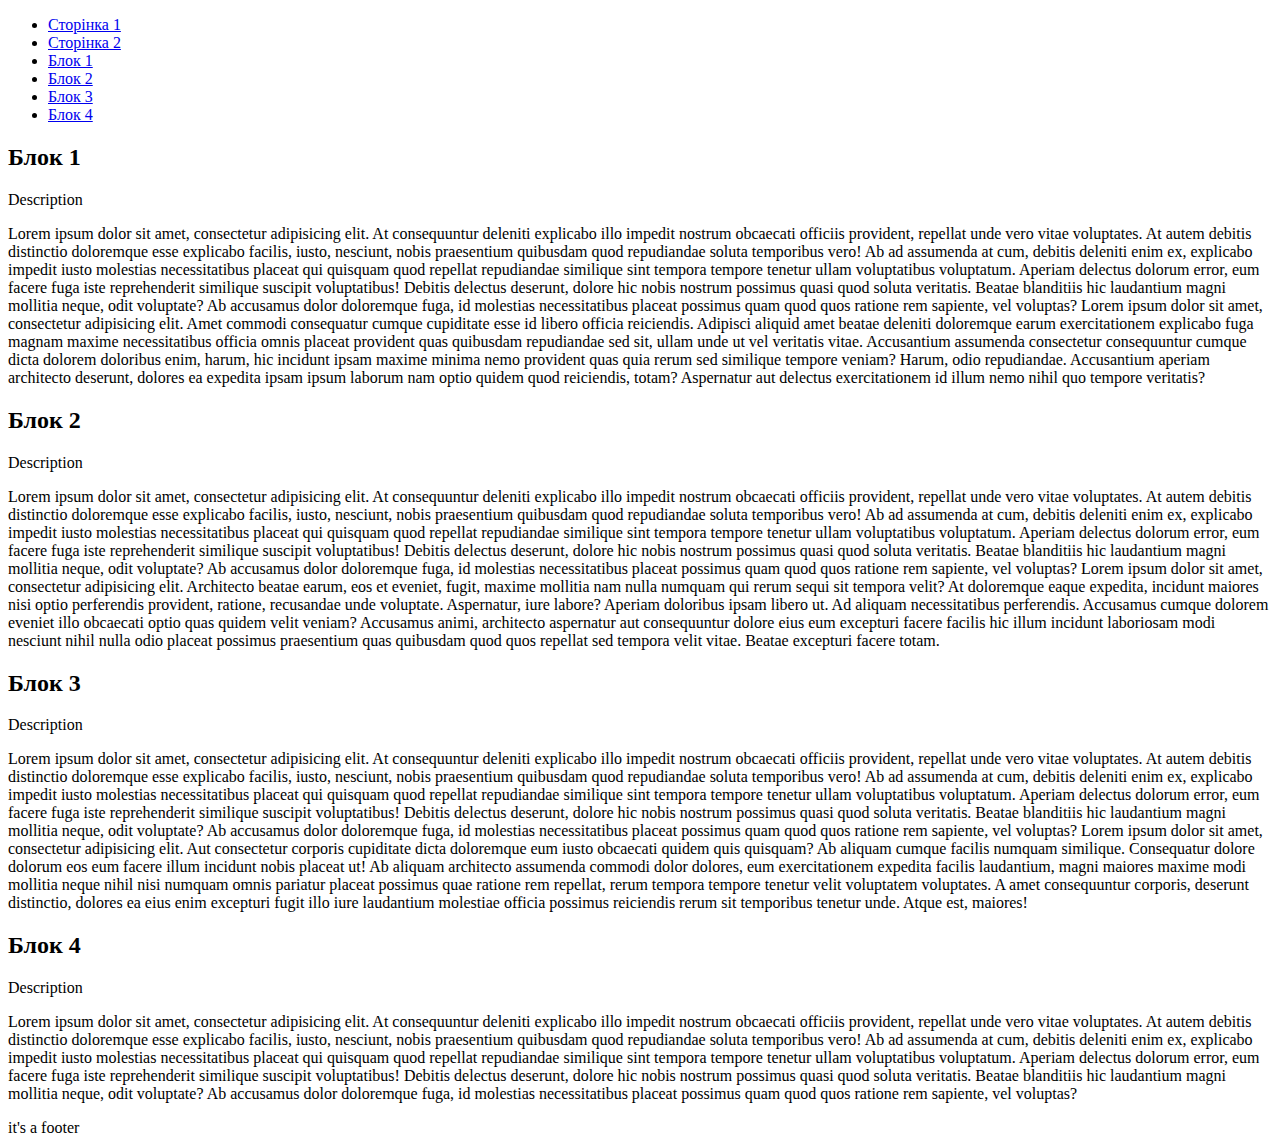
==== index.html @ 452ee5eb "1 version of project" ====
<!doctype html>
<html lang="en">
    <head>
        <meta charset="UTF-8">
        <meta name="viewport"
              content="width=device-width, user-scalable=no, initial-scale=1.0, maximum-scale=1.0, minimum-scale=1.0">
        <meta http-equiv="X-UA-Compatible" content="ie=edge">
        <title>Document</title>
        <style>
            html{
                scroll-behavior: smooth;
            }
        </style>
    </head>
    <body>

    <nav>
        <ul>
            <li>
                <a href="index.html">Сторінка 1</a>
            </li>
            <li>
                <a href="page2.html">Сторінка 2</a>
            </li>
            <li>
                <a href="#id1">Блок 1</a>
            </li>
            <li>
                <a href="#id2">Блок 2</a>
            </li>
            <li>
                <a href="#id3">Блок 3</a>
            </li>
            <li>
                <a href="#id4">Блок 4</a>
            </li>
        </ul>
    </nav>

    <main>
        <article id="id1">
            <header>
                <h2>Блок 1</h2>
                <p>Description</p>
            </header>
            <p>
                Lorem ipsum dolor sit amet, consectetur adipisicing elit. At consequuntur deleniti explicabo illo impedit nostrum obcaecati officiis provident, repellat unde vero vitae voluptates. At autem debitis distinctio doloremque esse explicabo facilis, iusto, nesciunt, nobis praesentium quibusdam quod repudiandae soluta temporibus vero! Ab ad assumenda at cum, debitis deleniti enim ex, explicabo impedit iusto molestias necessitatibus placeat qui quisquam quod repellat repudiandae similique sint tempora tempore tenetur ullam voluptatibus voluptatum. Aperiam delectus dolorum error, eum facere fuga iste reprehenderit similique suscipit voluptatibus! Debitis delectus deserunt, dolore hic nobis nostrum possimus quasi quod soluta veritatis. Beatae blanditiis hic laudantium magni mollitia neque, odit voluptate? Ab accusamus dolor doloremque fuga, id molestias necessitatibus placeat possimus quam quod quos ratione rem sapiente, vel voluptas?
                Lorem ipsum dolor sit amet, consectetur adipisicing elit. Amet commodi consequatur cumque cupiditate esse id libero officia reiciendis. Adipisci aliquid amet beatae deleniti doloremque earum exercitationem explicabo fuga magnam maxime necessitatibus officia omnis placeat provident quas quibusdam repudiandae sed sit, ullam unde ut vel veritatis vitae. Accusantium assumenda consectetur consequuntur cumque dicta dolorem doloribus enim, harum, hic incidunt ipsam maxime minima nemo provident quas quia rerum sed similique tempore veniam? Harum, odio repudiandae. Accusantium aperiam architecto deserunt, dolores ea expedita ipsam ipsum laborum nam optio quidem quod reiciendis, totam? Aspernatur aut delectus exercitationem id illum nemo nihil quo tempore veritatis?
            </p>
        </article>
        <article id="id2">
            <header>
                <h2>Блок 2</h2>
                <p>Description</p>
            </header>
            <p>
                Lorem ipsum dolor sit amet, consectetur adipisicing elit. At consequuntur deleniti explicabo illo impedit nostrum obcaecati officiis provident, repellat unde vero vitae voluptates. At autem debitis distinctio doloremque esse explicabo facilis, iusto, nesciunt, nobis praesentium quibusdam quod repudiandae soluta temporibus vero! Ab ad assumenda at cum, debitis deleniti enim ex, explicabo impedit iusto molestias necessitatibus placeat qui quisquam quod repellat repudiandae similique sint tempora tempore tenetur ullam voluptatibus voluptatum. Aperiam delectus dolorum error, eum facere fuga iste reprehenderit similique suscipit voluptatibus! Debitis delectus deserunt, dolore hic nobis nostrum possimus quasi quod soluta veritatis. Beatae blanditiis hic laudantium magni mollitia neque, odit voluptate? Ab accusamus dolor doloremque fuga, id molestias necessitatibus placeat possimus quam quod quos ratione rem sapiente, vel voluptas?
                Lorem ipsum dolor sit amet, consectetur adipisicing elit. Architecto beatae earum, eos et eveniet, fugit, maxime mollitia nam nulla numquam qui rerum sequi sit tempora velit? At doloremque eaque expedita, incidunt maiores nisi optio perferendis provident, ratione, recusandae unde voluptate. Aspernatur, iure labore? Aperiam doloribus ipsam libero ut. Ad aliquam necessitatibus perferendis. Accusamus cumque dolorem eveniet illo obcaecati optio quas quidem velit veniam? Accusamus animi, architecto aspernatur aut consequuntur dolore eius eum excepturi facere facilis hic illum incidunt laboriosam modi nesciunt nihil nulla odio placeat possimus praesentium quas quibusdam quod quos repellat sed tempora velit vitae. Beatae excepturi facere totam.
            </p>
        </article>
        <article id="id3">
            <header>
                <h2>Блок 3</h2>
                <p>Description</p>
            </header>
            <p>
                Lorem ipsum dolor sit amet, consectetur adipisicing elit. At consequuntur deleniti explicabo illo impedit nostrum obcaecati officiis provident, repellat unde vero vitae voluptates. At autem debitis distinctio doloremque esse explicabo facilis, iusto, nesciunt, nobis praesentium quibusdam quod repudiandae soluta temporibus vero! Ab ad assumenda at cum, debitis deleniti enim ex, explicabo impedit iusto molestias necessitatibus placeat qui quisquam quod repellat repudiandae similique sint tempora tempore tenetur ullam voluptatibus voluptatum. Aperiam delectus dolorum error, eum facere fuga iste reprehenderit similique suscipit voluptatibus! Debitis delectus deserunt, dolore hic nobis nostrum possimus quasi quod soluta veritatis. Beatae blanditiis hic laudantium magni mollitia neque, odit voluptate? Ab accusamus dolor doloremque fuga, id molestias necessitatibus placeat possimus quam quod quos ratione rem sapiente, vel voluptas?
                Lorem ipsum dolor sit amet, consectetur adipisicing elit. Aut consectetur corporis cupiditate dicta doloremque eum iusto obcaecati quidem quis quisquam? Ab aliquam cumque facilis numquam similique. Consequatur dolore dolorum eos eum facere illum incidunt nobis placeat ut! Ab aliquam architecto assumenda commodi dolor dolores, eum exercitationem expedita facilis laudantium, magni maiores maxime modi mollitia neque nihil nisi numquam omnis pariatur placeat possimus quae ratione rem repellat, rerum tempora tempore tenetur velit voluptatem voluptates. A amet consequuntur corporis, deserunt distinctio, dolores ea eius enim excepturi fugit illo iure laudantium molestiae officia possimus reiciendis rerum sit temporibus tenetur unde. Atque est, maiores!
            </p>
        </article>
        <article id="id4">
            <header>
                <h2>Блок 4</h2>
                <p>Description</p>
            </header>
            <p>
                Lorem ipsum dolor sit amet, consectetur adipisicing elit. At consequuntur deleniti explicabo illo impedit nostrum obcaecati officiis provident, repellat unde vero vitae voluptates. At autem debitis distinctio doloremque esse explicabo facilis, iusto, nesciunt, nobis praesentium quibusdam quod repudiandae soluta temporibus vero! Ab ad assumenda at cum, debitis deleniti enim ex, explicabo impedit iusto molestias necessitatibus placeat qui quisquam quod repellat repudiandae similique sint tempora tempore tenetur ullam voluptatibus voluptatum. Aperiam delectus dolorum error, eum facere fuga iste reprehenderit similique suscipit voluptatibus! Debitis delectus deserunt, dolore hic nobis nostrum possimus quasi quod soluta veritatis. Beatae blanditiis hic laudantium magni mollitia neque, odit voluptate? Ab accusamus dolor doloremque fuga, id molestias necessitatibus placeat possimus quam quod quos ratione rem sapiente, vel voluptas?
            </p>
        </article>
    </main>

    <footer>
    it's a footer
    </footer>

    </body>
</html>
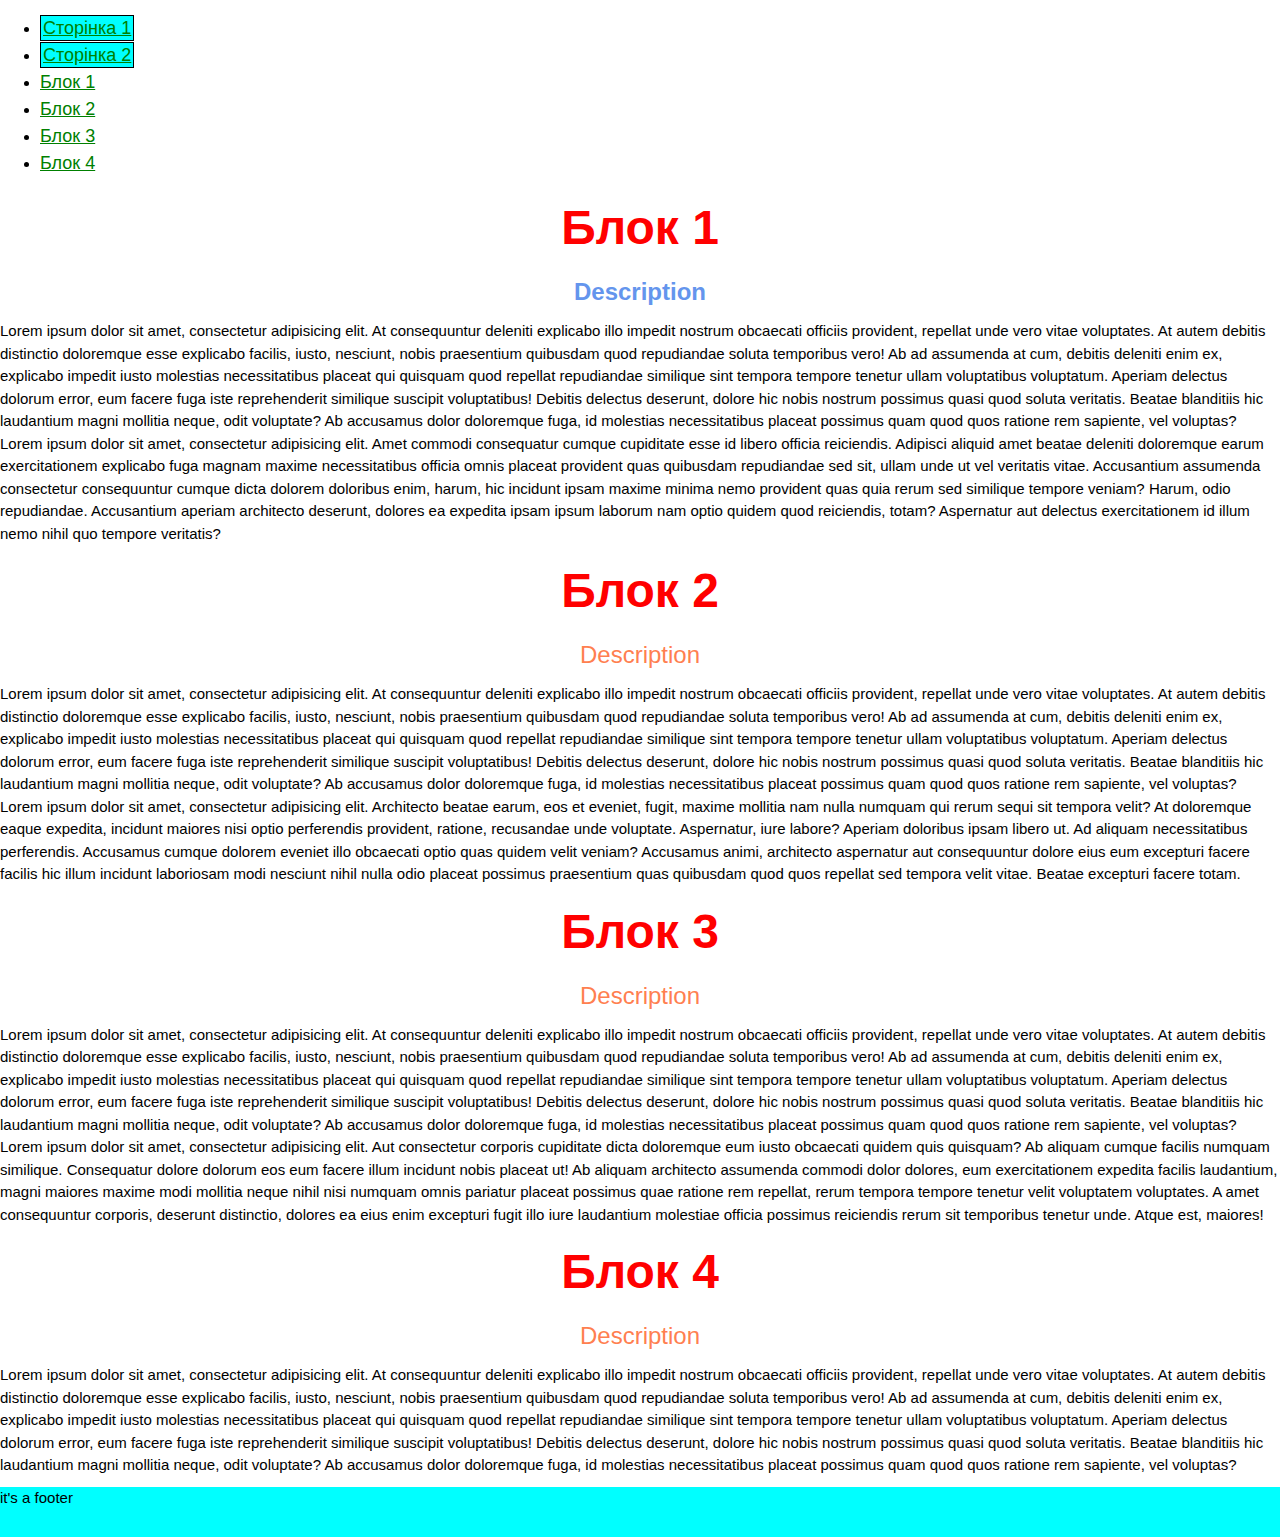
==== commit 83d26df1: "+css" ====
--- a/index.html
+++ b/index.html
@@ -11,28 +11,31 @@
                 scroll-behavior: smooth;
             }
         </style>
+        <link rel="stylesheet" href="styles/normalize.css">
+        <link rel="stylesheet" href="https://www.w3schools.com/w3css/4/w3.css">
+        <link rel="stylesheet" href="styles/style.css">
     </head>
     <body>
 
     <nav>
         <ul>
             <li>
-                <a href="index.html">Сторінка 1</a>
+                <a class="text_green text_small text_nav" href="index.html">Сторінка 1</a>
             </li>
             <li>
-                <a href="page2.html">Сторінка 2</a>
+                <a class="text_green text_small text_nav" href="page2.html">Сторінка 2</a>
             </li>
             <li>
-                <a href="#id1">Блок 1</a>
+                <a class="text_green text_small" href="#id1">Блок 1</a>
             </li>
             <li>
-                <a href="#id2">Блок 2</a>
+                <a class="text_green text_small" href="#id2">Блок 2</a>
             </li>
             <li>
-                <a href="#id3">Блок 3</a>
+                <a class="text_green text_small" href="#id3">Блок 3</a>
             </li>
             <li>
-                <a href="#id4">Блок 4</a>
+                <a class="text_green text_small"    href="#id4">Блок 4</a>
             </li>
         </ul>
     </nav>
@@ -41,7 +44,7 @@
         <article id="id1">
             <header>
                 <h2>Блок 1</h2>
-                <p>Description</p>
+                <p class="p_header" id="p1">Description</p>
             </header>
             <p>
                 Lorem ipsum dolor sit amet, consectetur adipisicing elit. At consequuntur deleniti explicabo illo impedit nostrum obcaecati officiis provident, repellat unde vero vitae voluptates. At autem debitis distinctio doloremque esse explicabo facilis, iusto, nesciunt, nobis praesentium quibusdam quod repudiandae soluta temporibus vero! Ab ad assumenda at cum, debitis deleniti enim ex, explicabo impedit iusto molestias necessitatibus placeat qui quisquam quod repellat repudiandae similique sint tempora tempore tenetur ullam voluptatibus voluptatum. Aperiam delectus dolorum error, eum facere fuga iste reprehenderit similique suscipit voluptatibus! Debitis delectus deserunt, dolore hic nobis nostrum possimus quasi quod soluta veritatis. Beatae blanditiis hic laudantium magni mollitia neque, odit voluptate? Ab accusamus dolor doloremque fuga, id molestias necessitatibus placeat possimus quam quod quos ratione rem sapiente, vel voluptas?
@@ -51,7 +54,7 @@
         <article id="id2">
             <header>
                 <h2>Блок 2</h2>
-                <p>Description</p>
+                <p class="p_header">Description</p>
             </header>
             <p>
                 Lorem ipsum dolor sit amet, consectetur adipisicing elit. At consequuntur deleniti explicabo illo impedit nostrum obcaecati officiis provident, repellat unde vero vitae voluptates. At autem debitis distinctio doloremque esse explicabo facilis, iusto, nesciunt, nobis praesentium quibusdam quod repudiandae soluta temporibus vero! Ab ad assumenda at cum, debitis deleniti enim ex, explicabo impedit iusto molestias necessitatibus placeat qui quisquam quod repellat repudiandae similique sint tempora tempore tenetur ullam voluptatibus voluptatum. Aperiam delectus dolorum error, eum facere fuga iste reprehenderit similique suscipit voluptatibus! Debitis delectus deserunt, dolore hic nobis nostrum possimus quasi quod soluta veritatis. Beatae blanditiis hic laudantium magni mollitia neque, odit voluptate? Ab accusamus dolor doloremque fuga, id molestias necessitatibus placeat possimus quam quod quos ratione rem sapiente, vel voluptas?
@@ -61,7 +64,7 @@
         <article id="id3">
             <header>
                 <h2>Блок 3</h2>
-                <p>Description</p>
+                <p class="p_header">Description</p>
             </header>
             <p>
                 Lorem ipsum dolor sit amet, consectetur adipisicing elit. At consequuntur deleniti explicabo illo impedit nostrum obcaecati officiis provident, repellat unde vero vitae voluptates. At autem debitis distinctio doloremque esse explicabo facilis, iusto, nesciunt, nobis praesentium quibusdam quod repudiandae soluta temporibus vero! Ab ad assumenda at cum, debitis deleniti enim ex, explicabo impedit iusto molestias necessitatibus placeat qui quisquam quod repellat repudiandae similique sint tempora tempore tenetur ullam voluptatibus voluptatum. Aperiam delectus dolorum error, eum facere fuga iste reprehenderit similique suscipit voluptatibus! Debitis delectus deserunt, dolore hic nobis nostrum possimus quasi quod soluta veritatis. Beatae blanditiis hic laudantium magni mollitia neque, odit voluptate? Ab accusamus dolor doloremque fuga, id molestias necessitatibus placeat possimus quam quod quos ratione rem sapiente, vel voluptas?
@@ -71,7 +74,7 @@
         <article id="id4">
             <header>
                 <h2>Блок 4</h2>
-                <p>Description</p>
+                <p class="p_header">Description</p>
             </header>
             <p>
                 Lorem ipsum dolor sit amet, consectetur adipisicing elit. At consequuntur deleniti explicabo illo impedit nostrum obcaecati officiis provident, repellat unde vero vitae voluptates. At autem debitis distinctio doloremque esse explicabo facilis, iusto, nesciunt, nobis praesentium quibusdam quod repudiandae soluta temporibus vero! Ab ad assumenda at cum, debitis deleniti enim ex, explicabo impedit iusto molestias necessitatibus placeat qui quisquam quod repellat repudiandae similique sint tempora tempore tenetur ullam voluptatibus voluptatum. Aperiam delectus dolorum error, eum facere fuga iste reprehenderit similique suscipit voluptatibus! Debitis delectus deserunt, dolore hic nobis nostrum possimus quasi quod soluta veritatis. Beatae blanditiis hic laudantium magni mollitia neque, odit voluptate? Ab accusamus dolor doloremque fuga, id molestias necessitatibus placeat possimus quam quod quos ratione rem sapiente, vel voluptas?
@@ -79,8 +82,8 @@
         </article>
     </main>
 
-    <footer>
-    it's a footer
+    <footer style="background-color: aqua; height: 50px;">
+        it's a footer
     </footer>
 
     </body>
--- a/styles/style.css
+++ b/styles/style.css
@@ -0,0 +1,35 @@
+h2{
+    color: rgb(255,0,0);
+    font-size: 48px;
+    font-weight: bold;
+    text-align: center;
+    margin: 0 auto;
+}
+p{
+    margin: 10px auto;
+}
+
+.p_header{
+    text-align: center;
+    font-size: 24px;
+    color: coral;
+}
+
+#p1{
+    font-weight: bold;
+    color: cornflowerblue;
+}
+
+.text_green{
+    color: green;
+}
+
+.text_small{
+    font-size: 18px; /* Comment */
+}
+
+.text_nav{
+    border: 1px solid black;
+    padding: 2px;
+    background-color: aqua;
+}
